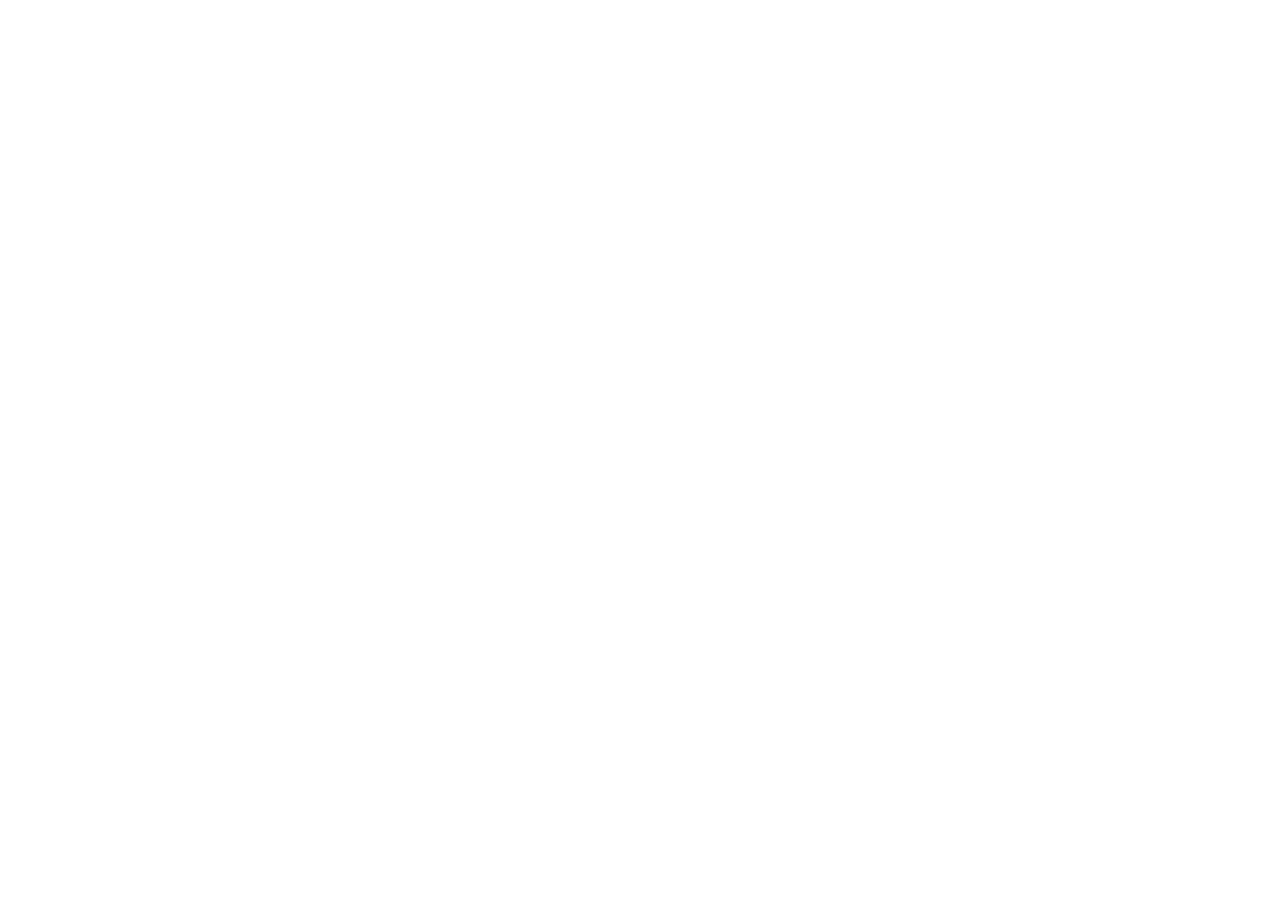
==== NetBeansProjects/timeline/web/index.html @ 727e0261 "timeline 25 de febrero" ====
<!--
    Document   : index
    Created on : 23/02/2013, 12:48:54 PM
    Author     : cerok10
!-->
<!DOCTYPE html>
<html lang="en">

  <head>
    <title>Timeline JS Example</title>
    <meta charset="utf-8">
    <meta name="description" content="TimelineJS example">
    <meta name="apple-mobile-web-app-capable" content="yes">
    <meta name="apple-touch-fullscreen" content="yes">
    <meta name="viewport" content="width=device-width, initial-scale=1.0, maximum-scale=1.0">
    <!-- Style-->
    <style>
      html, body {
       height:100%;
       padding: 0px;
       margin: 0px;
      }
    </style>
   
  </head>
  
  <body>
  <!-- BEGIN Timeline Embed -->
  <div id="timeline-embed"></div>
  <script type="text/javascript">
    var timeline_config = {
     width: "100%",
     height: "100%",
     source: 'cerok.jsonp'
    }
  </script>
  <script type="text/javascript" src="../compiled/js/storyjs-embed.js"></script>

</body>
</html>
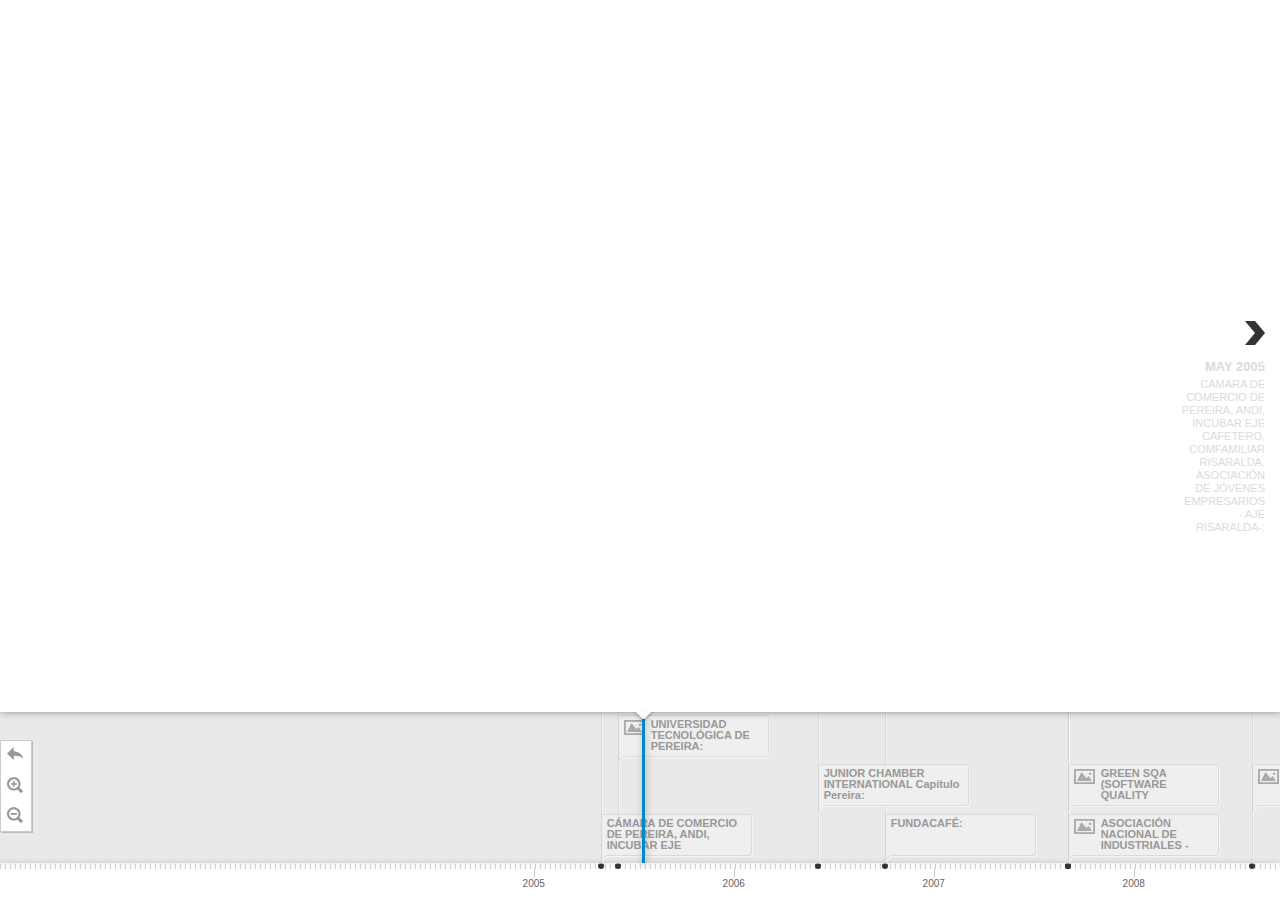
==== commit c665d3e7: "timeline 25 de febrero" ====
--- a/NetBeansProjects/timeline/web/index.html
+++ b/NetBeansProjects/timeline/web/index.html
@@ -34,7 +34,7 @@
      source: 'cerok.jsonp'
     }
   </script>
-  <script type="text/javascript" src="../compiled/js/storyjs-embed.js"></script>
+  <script type="text/javascript" src="../web/compiled/js/storyjs-embed.js"></script>
 
 </body>
 </html>
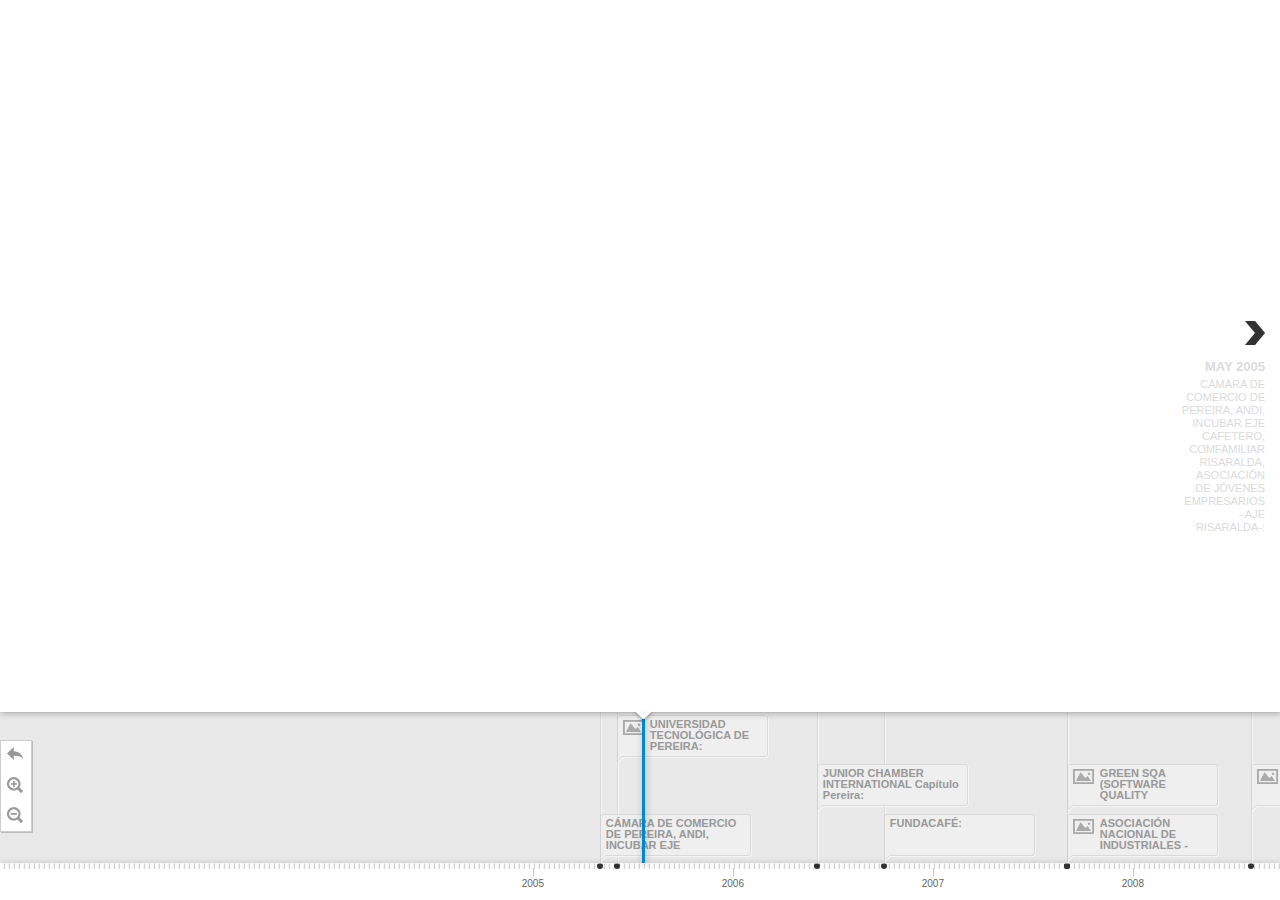
==== commit 94a2a9f8: "timeline 25 de febrero" ====
--- a/NetBeansProjects/timeline/web/index.html
+++ b/NetBeansProjects/timeline/web/index.html
@@ -1,13 +1,8 @@
-<!--
-    Document   : index
-    Created on : 23/02/2013, 12:48:54 PM
-    Author     : cerok10
-!-->
 <!DOCTYPE html>
 <html lang="en">
 
   <head>
-    <title>Timeline JS Example</title>
+    <title>ejemplo cerok</title>
     <meta charset="utf-8">
     <meta name="description" content="TimelineJS example">
     <meta name="apple-mobile-web-app-capable" content="yes">
@@ -34,8 +29,8 @@
      source: 'cerok.jsonp'
     }
   </script>
-  <script type="text/javascript" src="../web/compiled/js/storyjs-embed.js"></script>
-
+  <!--se carga el script con los datos (arreglo) enviado por el archivo jsonp-->
+  <script type="text/javascript" src="./compiled/js/storyjs-embed.js"></script>
+  <!-- END Timeline Embed-->
 </body>
 </html>
-
